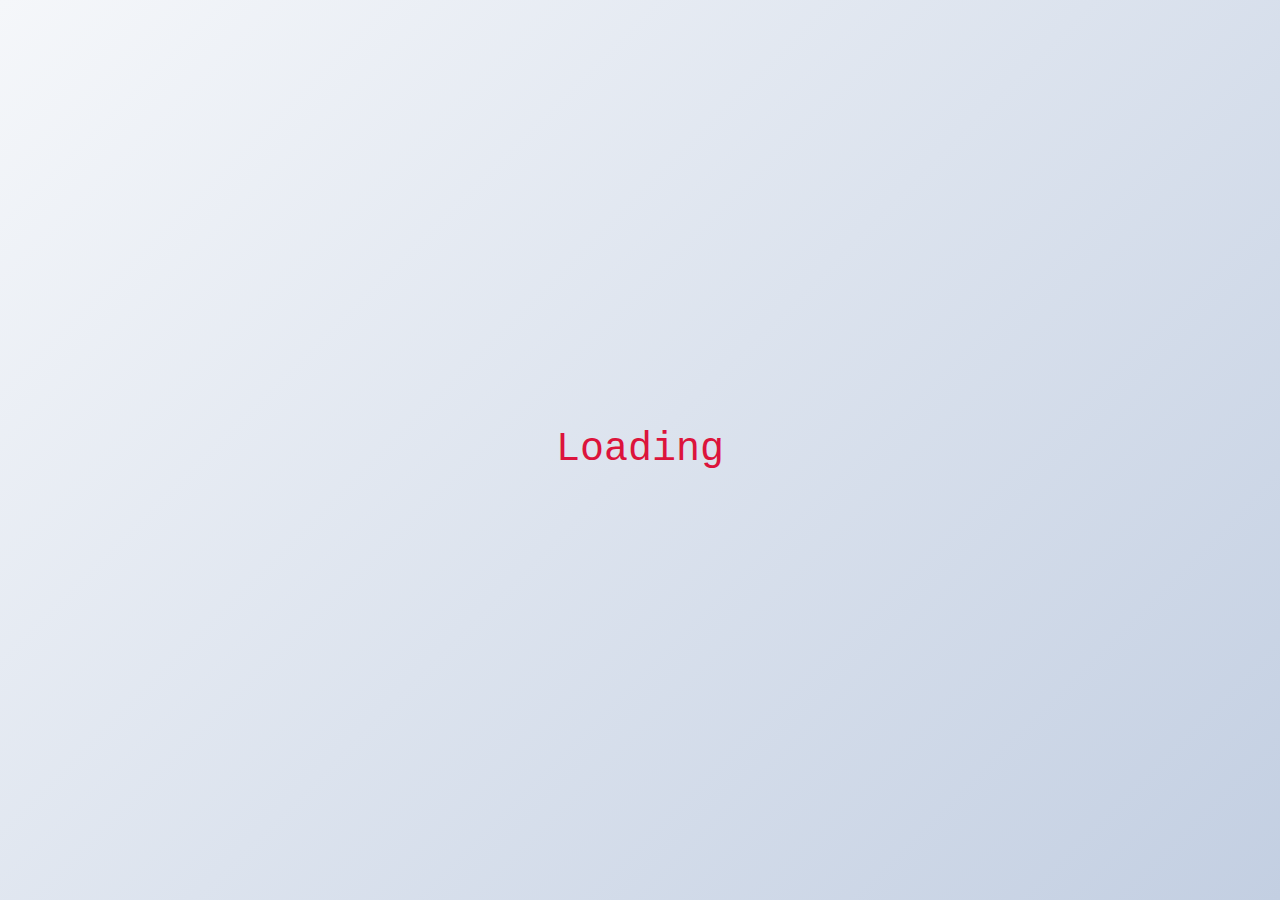
==== Loader2/index.html @ abba4b80 "Adding three CSS examples and base file structure" ====
<!DOCTYPE html>
<html lang="en">
<head>
    <meta charset="UTF-8">
    <meta name="viewport" content="width=device-width, initial-scale=1.0">
    <meta http-equiv="X-UA-Compatible" content="ie=edge">
    <link rel="stylesheet" href="./css/main.css">
    <link rel="stylesheet" href="../base.css">
    <title>Loading Text Dots</title>
</head>
<body>
    <div class="loader">Loading</div>
    <section class="main">
        <h1>Bouncing Dots Loader</h1>
        <p>Lorem ipsum dolor sit amet consectetur adipisicing elit. Ratione ea quia ipsum, dicta sapiente et doloribus eveniet consequuntur deleniti, error dolorum nisi cumque nesciunt? Nostrum excepturi similique omnis consequatur modi.</p>
        <a href="#" class="btn">Read More</a>
    </section>
    <script src="../base.js"></script>
</body>
</html>
---- Loader2/css/main.css ----
.loader {
    font-size: 40px;
    color: crimson;
}

.loader::after {
    content: '\2026';
    display: inline-block;
    overflow: hidden;
    vertical-align: bottom;
    animation: dots steps(4, end) 2s infinite;
    width: 0px;
    
}

@keyframes dots {
    to {
        width: 30px;
    }
}
---- base.css ----
* {
    box-sizing: border-box;
    margin: 0;
    padding: 0;
}

body {
    font-family: 'Courier New', Courier, monospace;
    font-size: 18px;
    line-height: 1.6;
    background-image: linear-gradient(135deg, #f5f7fa 0%, #c3cfe2 100%);
    display: flex;
    align-items: center;
    justify-content: center;
    flex-direction: column;
    min-height: 100vh;
}

.main {
    text-align: center;
    width: 90%;
    opacity: 0;
    display: none;
    transition:  opacity 2s ease-in;
}

.main h1 {
    font-size: 40px;
}

.main p {
    font-size: 20px;
    color: #333;
}

.btn {
    display: inline-block;
    background-color: crimson;
    color: #fff;
    text-decoration: none;
    border: none;
    border-radius: 5px;
    padding: 10px 20px;
    margin-top: 15px;
}

.btn:hover {
    opacity: 0.9;
}
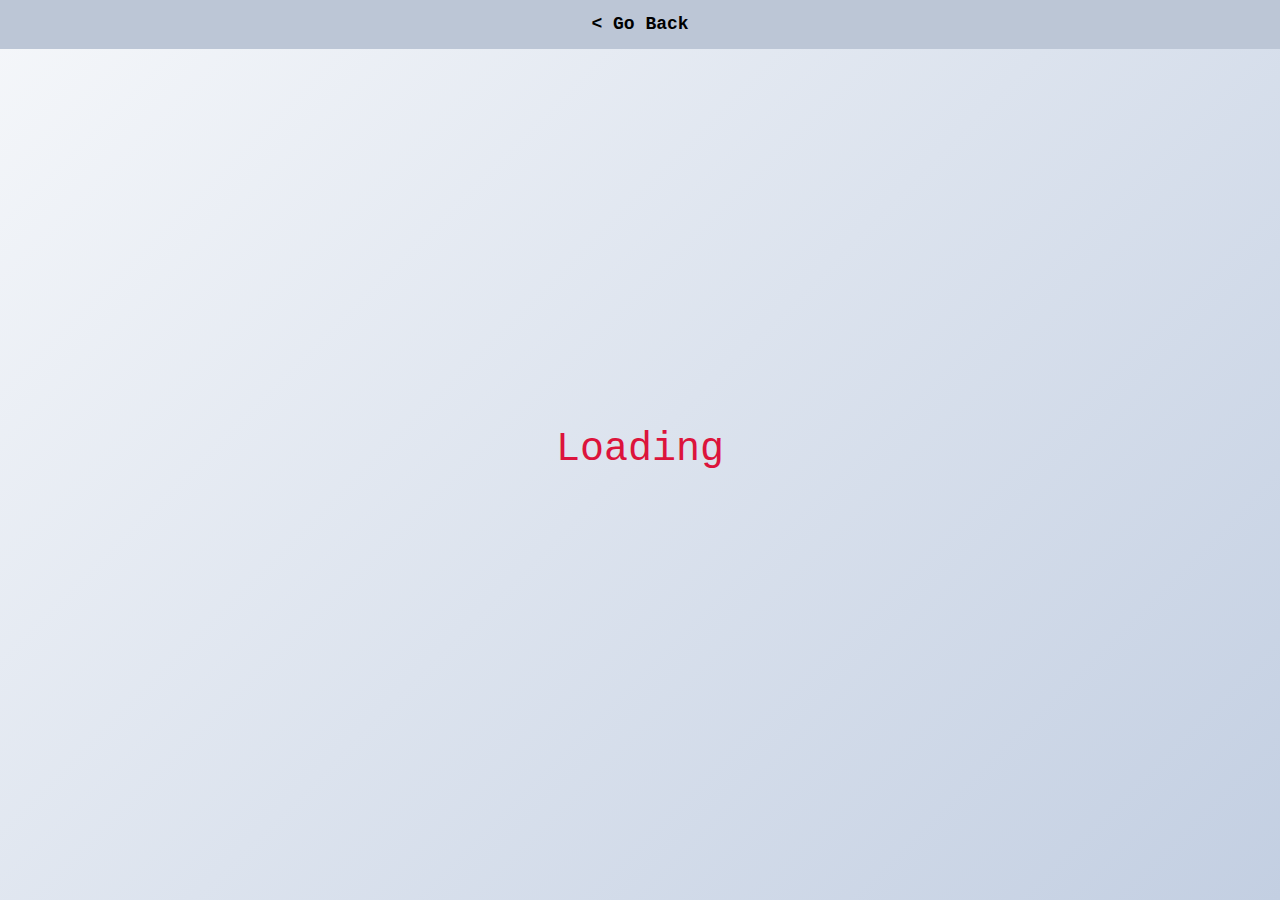
==== commit 1ec5bd5f: "Added main index to display list with all loaders with links, added go back button to for each loade" ====
--- a/Loader2/index.html
+++ b/Loader2/index.html
@@ -9,6 +9,7 @@
     <title>Loading Text Dots</title>
 </head>
 <body>
+    <div class="back-bar"><a href="../index.html">< Go Back</a></div>
     <div class="loader">Loading</div>
     <section class="main">
         <h1>Bouncing Dots Loader</h1>
--- a/base.css
+++ b/base.css
@@ -46,4 +46,26 @@
 
 .btn:hover {
     opacity: 0.9;
+}
+
+.back-bar {
+    position: absolute;
+    top: 0;
+    left: 0;
+    width: 100%;
+    text-align: center;
+}
+
+.back-bar a {
+    text-decoration: none;
+    color: black;
+    font-weight: bold;
+    width: 100%;
+    display: block;
+    background-color: #c3cfe2;
+    padding: 10px 0;
+}
+
+.back-bar a:hover {
+    background-color: #bcc6d6;
 }